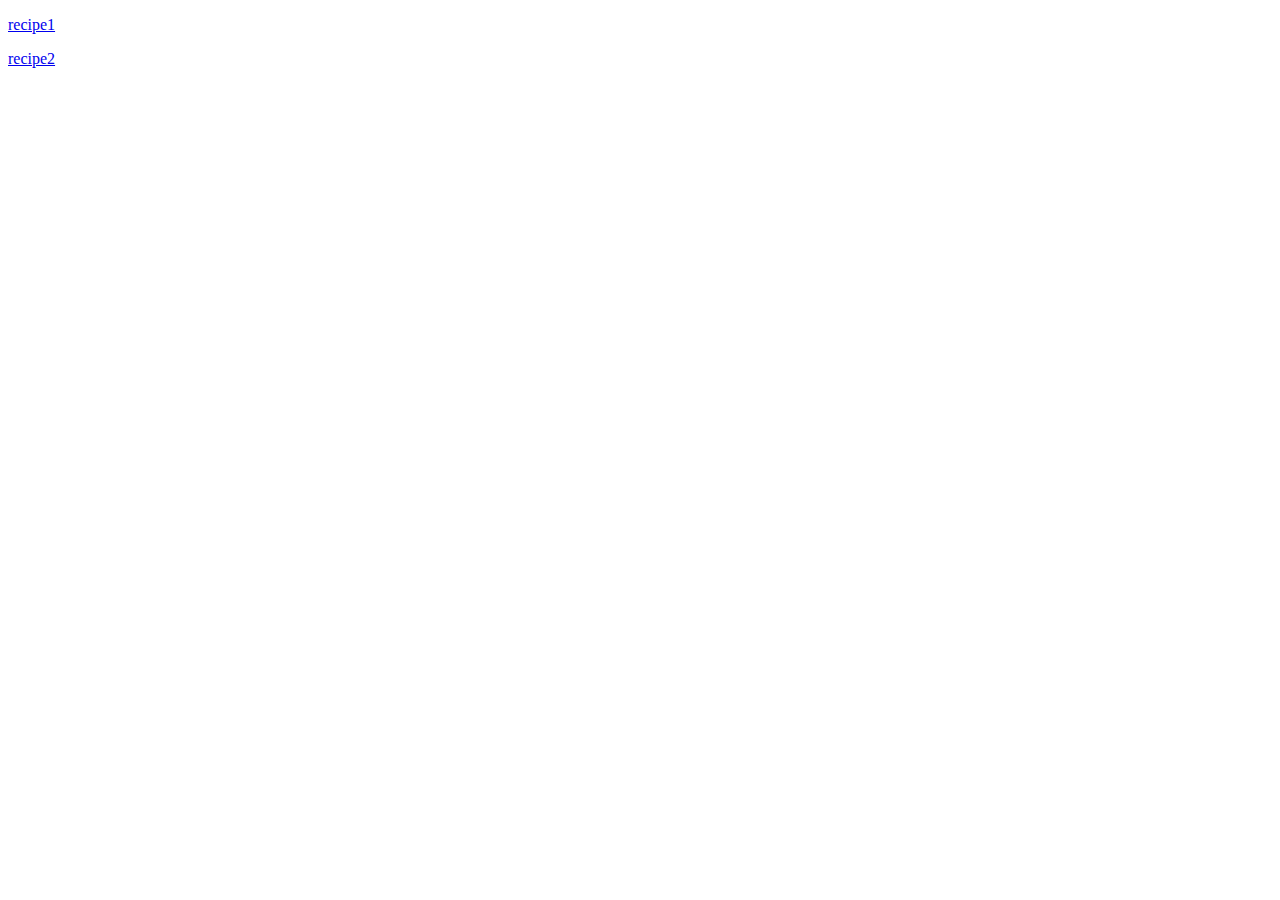
==== index.html @ 7f0d6fc5 "Add files via upload" ====
<!DOCTYPE html>
<html lang="en">
<head>
    <meta charset="UTF-8">
    <meta name="viewport" content="width=device-width, initial-scale=1.0">
    <title>Recipes</title>
    <link rel="stylesheet" href="styles2.css">
</head>
<body>
    <a href="recipe1.html">
        <p>recipe1</p>
    </a>
    <a href="recipe2.html">
        <p>recipe2</p>
    </a>
</body>
</html>
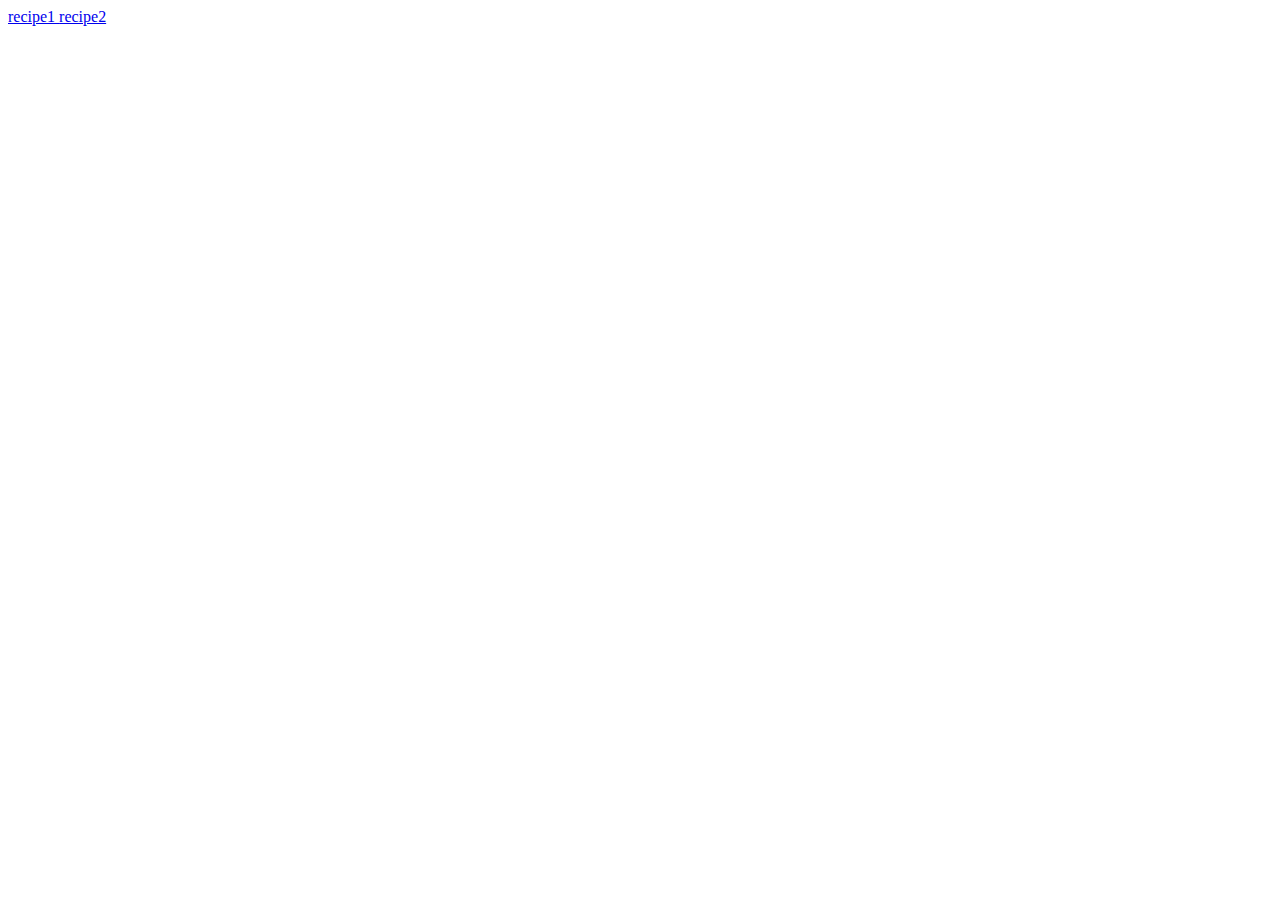
==== commit 1d40b527: "Add files via upload" ====
--- a/index.html
+++ b/index.html
@@ -8,10 +8,10 @@
 </head>
 <body>
     <a href="recipe1.html">
-        <p>recipe1</p>
+        recipe1
     </a>
     <a href="recipe2.html">
-        <p>recipe2</p>
+        recipe2
     </a>
 </body>
 </html>--- a/styles2.css
+++ b/styles2.css
@@ -0,0 +1,6 @@
+h1{
+    background-color: pink;
+    color:black;
+    font-size: 42px;
+    
+}